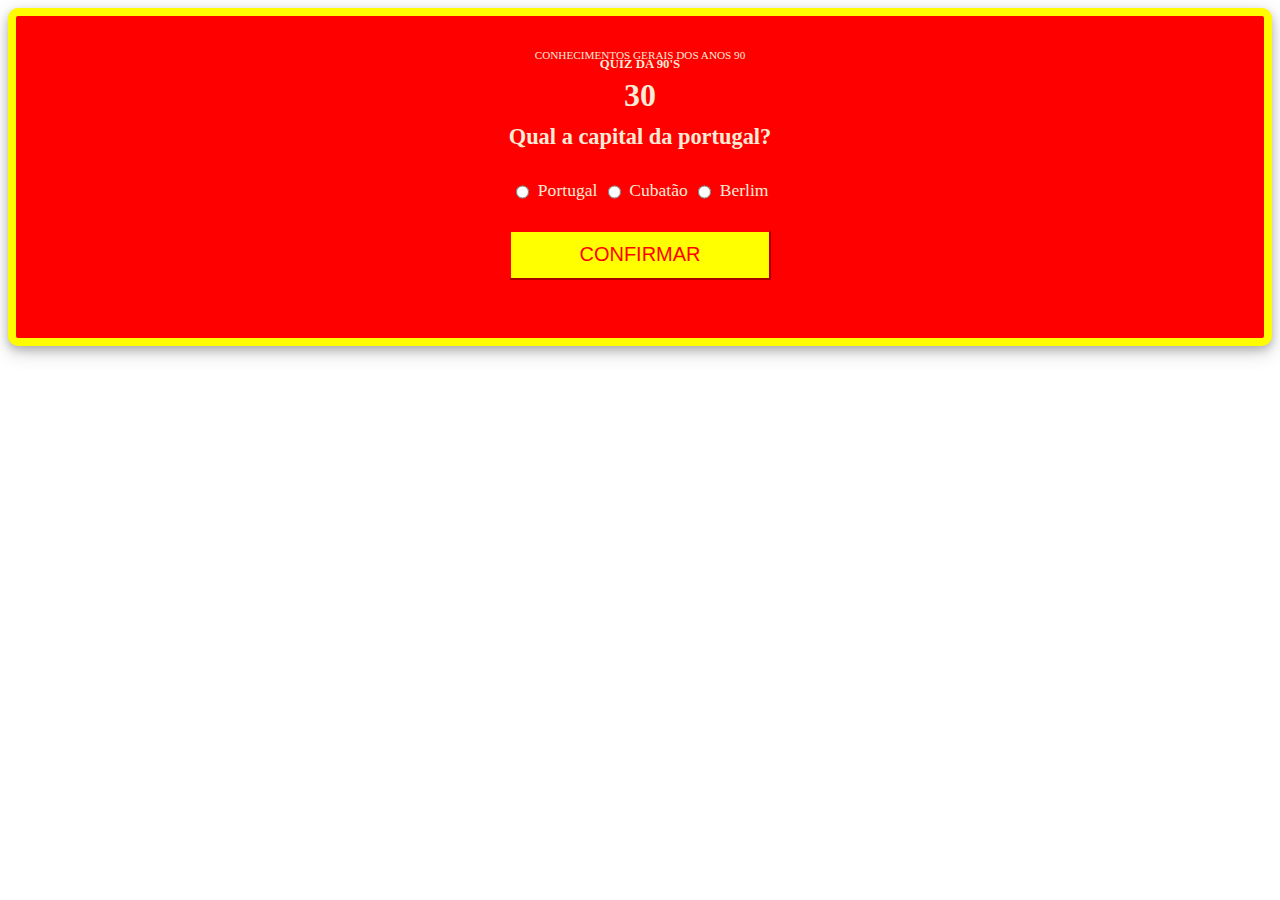
==== index.html @ 9d5c3b04 "Add files via upload" ====
<!DOCTYPE html>
<html lang="pt-br">
  <head>
    <meta charset="UTF-8" />
    <meta name="viewport" content="width=device-width, initial-scale=1.0" />
    <link rel="stylesheet" href="style.css" />
    <title>QUIZ DA 90'S</title>
  </head>
  <body>
    <div class="container">
      <header>
        <div>
          <h1 class="title">
            QUIZ DA 90'S
          </h1>
          <p class="subTitle">
            CONHECIMENTOS GERAIS DOS ANOS 90
          </p>
          <h1 id="timer" class="timer">0</h1>
          <div id="questions">
            <h4 id="question" name="question" class="text"></h4>
            <form id="formulario" class="alternatives">
              <!--O JS VAI BOTAR AS ALTERNATIVAS-->
            </form>
          </div>
          <br>
          <div id="gifMario">
            <!--AQUI VAI O GIF DA VITORIA-->
          </div>
          <p id="resultado" class="textResult"></p>
          <br />
          <div class="btn">
            <button class="btn-confirm" id="result" onclick="confirmQuestion()">
              CONFIRMAR
            </button>
          </div>
        </div>
      </header>
    </div>
    <script src="main.js"></script>
  </body>
</html>
---- style.css ----
body {
    background: #FFFFFF url("Patterns-Nostálgico.jpg") no-repeat right top fixed;
    background-size: cover;
}

html {
    margin: 0;
    padding: 0;
    height: 100%; /* Ajuste para preencher toda a altura da tela */
}

.container {
    margin: auto; /* Ajuste automático das margens laterais */
    display: flex;
    justify-content: center;
    align-items: center;
    flex-direction: column;
    text-align: center;
    padding: 2rem; 
    border-style: solid;
    border-width: 0.5rem; 
    border-color: rgb(255, 251, 0);
    box-shadow: 0 0.25rem 0.5rem rgba(0, 0, 0, 0.2), 0 0.375rem 1.25rem rgba(0, 0, 0, 0.19);
    border-radius: 0.625rem;
    background-image: none;
    background-color: rgb(255, 0, 0);
}

.text {
    color: antiquewhite;
    font-size: 1.4rem;
    margin-top: -2%;
}

.title {
    font-size: 0.8rem;
    color: antiquewhite;
    font-family: Cambria, Cochin, Georgia, Times, 'Times New Roman', serif;
}

.subTitle {
    color: antiquewhite;
    font-size: 0.7rem;
    margin-top: -12%;
}

.alternatives {
    color: antiquewhite;
    font-size: 1.1rem;
    display: flex;
    justify-content: space-around;
}

.timer {
    color: antiquewhite;
    margin-top: 1rem; /* Ajuste para telas menores */
    margin-bottom: 1rem; /* Ajuste para telas menores */
}

.btn {
    display: flex;
    align-items: center;
    justify-content: center;
}

.btn-confirm{
    width: 100%;
    height: 50px;
    margin-top: -15%;
    margin-bottom: 10%;
    font-size: 20px;
    background-color: yellow;
    border-color: red;
    color: red;
}

.textResult{
    color: antiquewhite;
    font-size: 2rem;
}

/* Media Queries para ajustar o layout em tamanhos menores */
@media (max-width: 768px) {
    .container {
        padding: 1rem;
        border-width: 0.25rem;
        margin-top: 20%;
    }
    .title {
        font-size: 2rem;
    }

    .alternatives {
        color: antiquewhite;
        justify-content: space-between;
    }

}

@media (max-width: 480px){
    .container {
        padding: 0.5rem;
        border-width: 0.2rem;
        margin-top: 20%;
    }

    .alternatives {
        color: antiquewhite;
        justify-content: space-between;
    }

    .title {
        font-size: 3rem;
    }
}
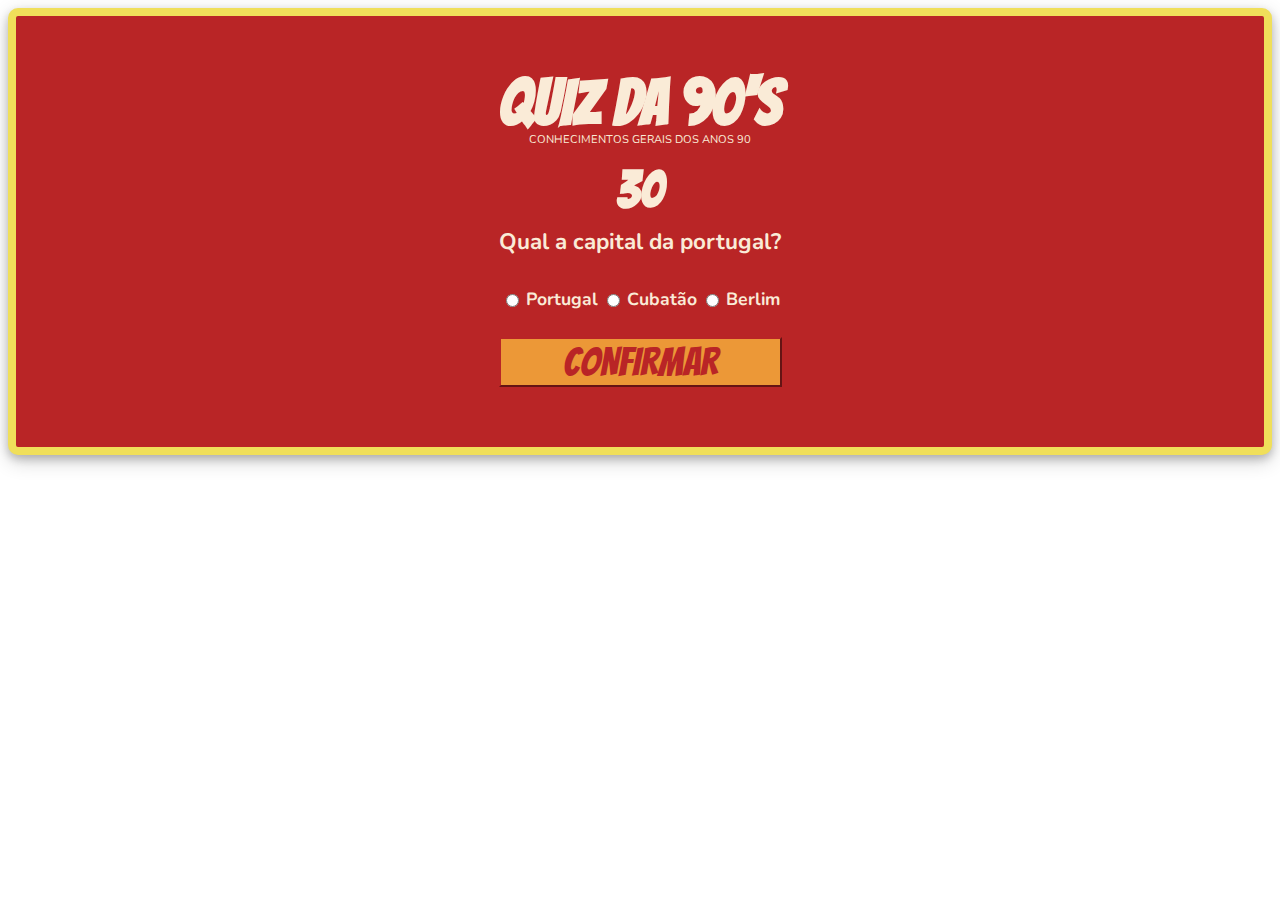
==== commit a83fe188: "Add files via upload" ====
--- a/index.html
+++ b/index.html
@@ -4,15 +4,20 @@
     <meta charset="UTF-8" />
     <meta name="viewport" content="width=device-width, initial-scale=1.0" />
     <link rel="stylesheet" href="style.css" />
+    <link rel="preconnect" href="https://fonts.googleapis.com">
+    <link rel="preconnect" href="https://fonts.gstatic.com" crossorigin>
+    <link href="https://fonts.googleapis.com/css2?family=Bangers&family=Nunito:ital,wght@0,200..1000;1,200..1000&display=swap" rel="stylesheet">
     <title>QUIZ DA 90'S</title>
   </head>
   <body>
     <div class="container">
       <header>
         <div>
-          <h1 class="title">
-            QUIZ DA 90'S
-          </h1>
+          <div class="title-div">
+            <h1 class="title">
+              QUIZ DA 90'S
+            </h1>
+          </div>
           <p class="subTitle">
             CONHECIMENTOS GERAIS DOS ANOS 90
           </p>
--- a/style.css
+++ b/style.css
@@ -19,29 +19,35 @@
     padding: 2rem; 
     border-style: solid;
     border-width: 0.5rem; 
-    border-color: rgb(255, 251, 0);
+    border-color: #f0df5a;
     box-shadow: 0 0.25rem 0.5rem rgba(0, 0, 0, 0.2), 0 0.375rem 1.25rem rgba(0, 0, 0, 0.19);
     border-radius: 0.625rem;
     background-image: none;
-    background-color: rgb(255, 0, 0);
+    background-color: #b92526;
 }
 
 .text {
     color: antiquewhite;
     font-size: 1.4rem;
     margin-top: -2%;
+    font-family: "Nunito", sans-serif;
 }
 
+.title-div {
+    width: 100%;
+    margin-top: -8%;
+}
 .title {
-    font-size: 0.8rem;
+    font-size: 4rem;
+    font-family: "Bangers", system-ui;
     color: antiquewhite;
-    font-family: Cambria, Cochin, Georgia, Times, 'Times New Roman', serif;
 }
 
 .subTitle {
     color: antiquewhite;
     font-size: 0.7rem;
-    margin-top: -12%;
+    margin-top: -17%;
+    font-family: "Nunito", sans-serif;
 }
 
 .alternatives {
@@ -49,12 +55,17 @@
     font-size: 1.1rem;
     display: flex;
     justify-content: space-around;
+    text-align: center;
+    font-family: "Nunito", sans-serif;
+    font-weight: bold;
 }
 
 .timer {
     color: antiquewhite;
-    margin-top: 1rem; /* Ajuste para telas menores */
-    margin-bottom: 1rem; /* Ajuste para telas menores */
+    margin-top: 1rem; 
+    margin-bottom: 1rem;
+    font-size: 50px;
+    font-family: "Bangers", system-ui;
 }
 
 .btn {
@@ -68,10 +79,12 @@
     height: 50px;
     margin-top: -15%;
     margin-bottom: 10%;
-    font-size: 20px;
-    background-color: yellow;
-    border-color: red;
-    color: red;
+    font-size: 40px;
+    background-color: #ec9837;
+    border-color: #b92526;
+    color: #b92526;
+    font-family: "Bangers", system-ui;
+
 }
 
 .textResult{
@@ -85,9 +98,6 @@
         padding: 1rem;
         border-width: 0.25rem;
         margin-top: 20%;
-    }
-    .title {
-        font-size: 2rem;
     }
 
     .alternatives {
@@ -108,8 +118,4 @@
         color: antiquewhite;
         justify-content: space-between;
     }
-
-    .title {
-        font-size: 3rem;
-    }
 }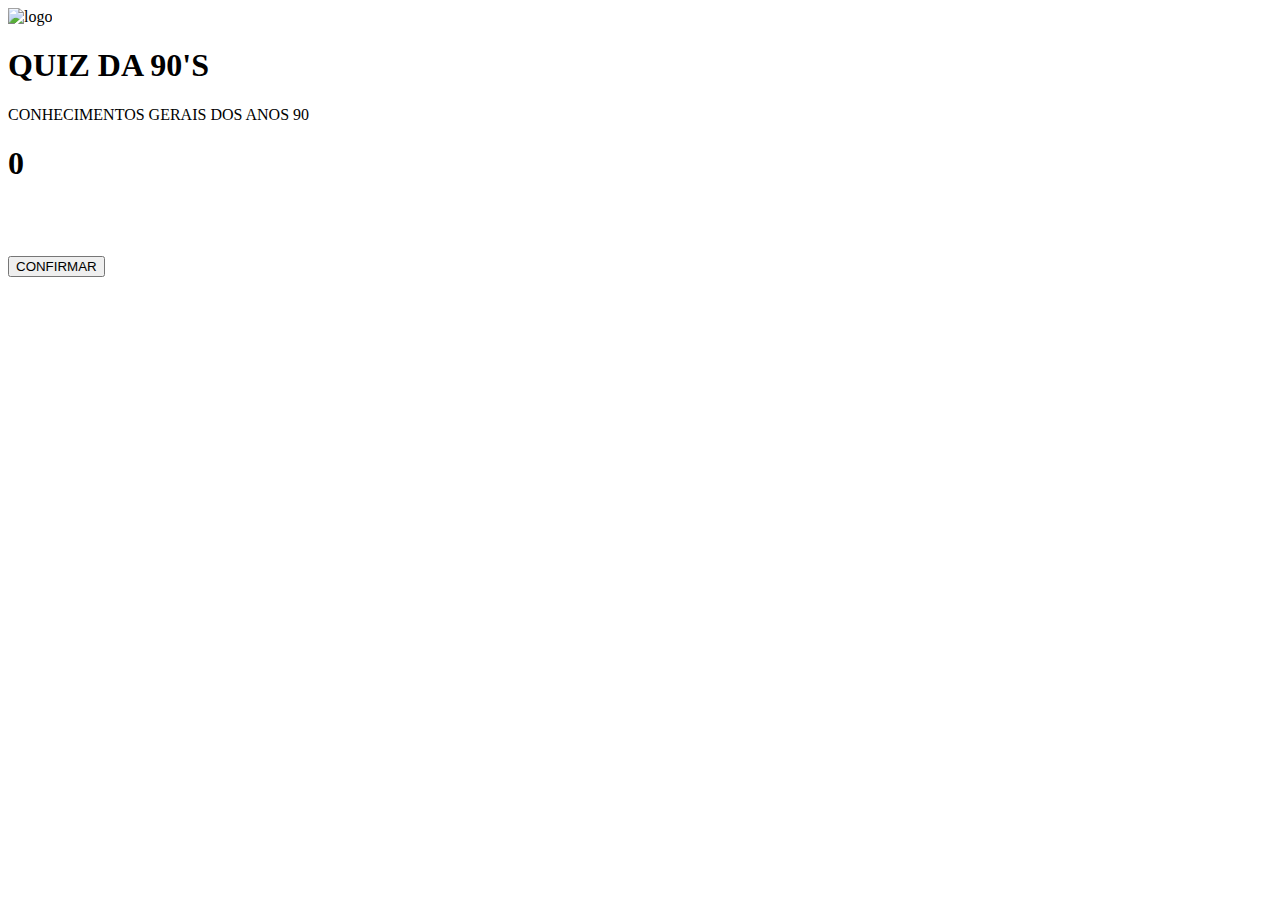
==== commit 83a04ba6: "Add files via upload" ====
--- a/index.html
+++ b/index.html
@@ -3,13 +3,16 @@
   <head>
     <meta charset="UTF-8" />
     <meta name="viewport" content="width=device-width, initial-scale=1.0" />
-    <link rel="stylesheet" href="style.css" />
+    <link rel="stylesheet" href="style/style.css" />
     <link rel="preconnect" href="https://fonts.googleapis.com">
     <link rel="preconnect" href="https://fonts.gstatic.com" crossorigin>
     <link href="https://fonts.googleapis.com/css2?family=Bangers&family=Nunito:ital,wght@0,200..1000;1,200..1000&display=swap" rel="stylesheet">
     <title>QUIZ DA 90'S</title>
   </head>
   <body>
+    <div class="imgLogo">
+      <img src="assets/logo-horizontal.png" alt="logo" class="imgLogo-1">
+    </div>
     <div class="container">
       <header>
         <div>
@@ -32,8 +35,13 @@
           <div id="gifMario">
             <!--AQUI VAI O GIF DA VITORIA-->
           </div>
-          <p id="resultado" class="textResult"></p>
-          <br />
+          <a class="textResultTry" href="https://youtube.com">
+            <p id="resultado-errado"></p>
+          </a>
+          <a class="textResult" href="cupom/cupom.html">
+            <p id="resultado"></p>
+          </a>
+          <br/>
           <div class="btn">
             <button class="btn-confirm" id="result" onclick="confirmQuestion()">
               CONFIRMAR
@@ -42,6 +50,6 @@
         </div>
       </header>
     </div>
-    <script src="main.js"></script>
+    <script src="main/main.js"></script>
   </body>
 </html>
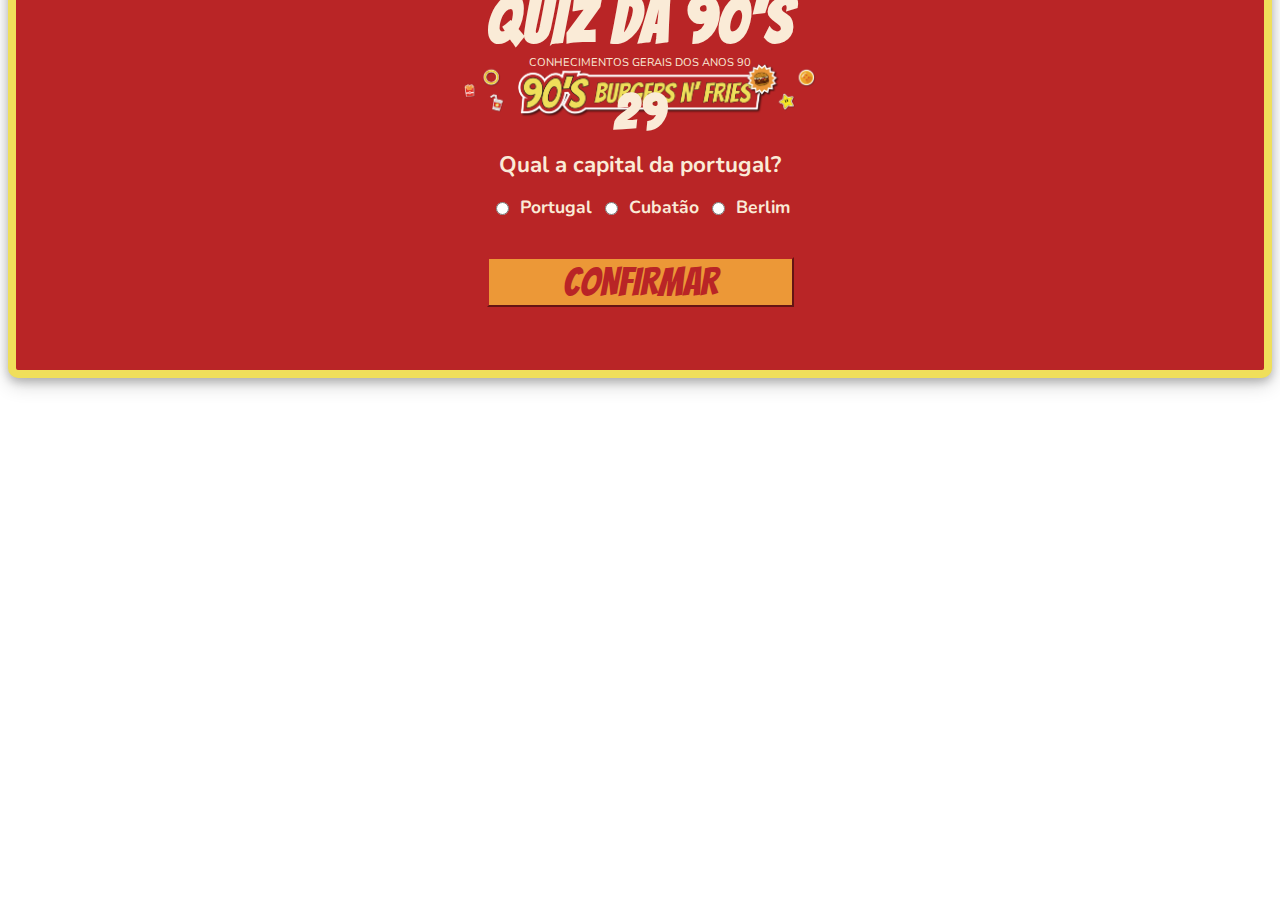
==== commit 38a50016: "Update index.html" ====
--- a/index.html
+++ b/index.html
@@ -38,7 +38,7 @@
           <a class="textResultTry" href="https://youtube.com">
             <p id="resultado-errado"></p>
           </a>
-          <a class="textResult" href="cupom/cupom.html">
+          <a class="textResult" href="cupom.html">
             <p id="resultado"></p>
           </a>
           <br/>
--- a/style/style.css
+++ b/style/style.css
@@ -0,0 +1,169 @@
+body {
+    background: #FFFFFF url("assets/Patterns-Nostálgico.jpg") no-repeat right top fixed;
+    background-size: cover;
+}
+
+html {
+    margin: 0;
+    padding: 0;
+    height: 100%; /* Ajuste para preencher toda a altura da tela */
+}
+
+.container {
+    margin: auto; /* Ajuste automático das margens laterais */
+    display: flex;
+    justify-content: center;
+    align-items: center;
+    flex-direction: column;
+    text-align: center;
+    padding: 2rem; 
+    border-style: solid;
+    border-width: 0.5rem; 
+    border-color: #f0df5a;
+    box-shadow: 0 0.25rem 0.5rem rgba(0, 0, 0, 0.2), 0 0.375rem 1.25rem rgba(0, 0, 0, 0.19);
+    border-radius: 0.625rem;
+    background-image: none;
+    background-color: #b92526;
+}
+
+.imgLogo{
+    width: 100%;
+    display: flex;
+    justify-content: center;
+    align-items: center;
+    margin-bottom: -15%;
+    margin-top: 5%;
+}
+
+.imgLogo-1{
+    width: 22rem;
+}
+
+.text {
+    color: antiquewhite;
+    font-size: 1.4rem;
+    margin-top: -2%;
+    font-family: "Nunito", sans-serif;
+}
+
+.title-div {
+    width: 100%;
+    margin-top: -8%;
+}
+.title {
+    font-size: 4rem;
+    font-family: "Bangers", system-ui;
+    color: antiquewhite;
+    letter-spacing: 2px;
+}
+
+.subTitle {
+    color: antiquewhite;
+    font-size: 0.7rem;
+    margin-top: -14%;
+    font-family: "Nunito", sans-serif;
+}
+
+.cupomTitle{
+    font-size: 2rem;
+    font-family: "Bangers", system-ui;
+    color: antiquewhite;
+    letter-spacing: 2px;
+}
+
+.cupomText{
+    color: antiquewhite;
+    margin-top: -12%;
+    margin-bottom: 180%;
+    font-size: 4rem;
+    font-family: "Nunito", sans-serif;
+}
+
+.videoAd{
+    position: absolute;
+    left: 10%;
+    top: 12%;
+    width: 342px;
+    height: 607px;
+}
+
+.alternatives {
+    margin-top: -15px;
+    color: antiquewhite;
+    font-size: 1.1rem;
+    display: flex;
+    justify-content: space-around;
+    text-align: center;
+    font-family: "Nunito", sans-serif;
+    font-weight: bold;
+}
+
+.timer {
+    color: antiquewhite;
+    margin-top: 1rem; 
+    margin-bottom: 1rem;
+    font-size: 50px;
+    font-family: "Bangers", system-ui;
+    letter-spacing: 2px;
+}
+
+.btn {
+    display: flex;
+    align-items: center;
+    justify-content: center;
+}
+
+.btn-confirm{
+    width: 100%;
+    height: 50px;
+    margin-top: -15%;
+    margin-bottom: 10%;
+    font-size: 40px;
+    background-color: #ec9837;
+    border-color: #b92526;
+    color: #b92526;
+    font-family: "Bangers", system-ui;
+
+}
+
+.textResult{
+    color: antiquewhite;
+    font-size: 2rem;
+    font-family: "Bangers", system-ui;
+    letter-spacing: 2px;
+}
+
+.textResultTry{
+    color: antiquewhite;
+    font-size: 2rem;
+    font-family: "Bangers", system-ui;
+    letter-spacing: 2px;
+    margin-top: -20px;
+}
+/* Media Queries para ajustar o layout em tamanhos menores */
+@media (max-width: 768px) {
+    .container {
+        padding: 1rem;
+        border-width: 0.25rem;
+        margin-top: 20%;
+    }
+
+    .alternatives {
+        color: antiquewhite;
+        justify-content: space-between;
+    }
+
+}
+
+@media (max-width: 480px){
+    .container {
+        padding: 0.5rem;
+        border-width: 0.2rem;
+        margin-top: 20%;
+    }
+
+    .alternatives {
+        color: antiquewhite;
+        justify-content: space-between;
+    }
+}